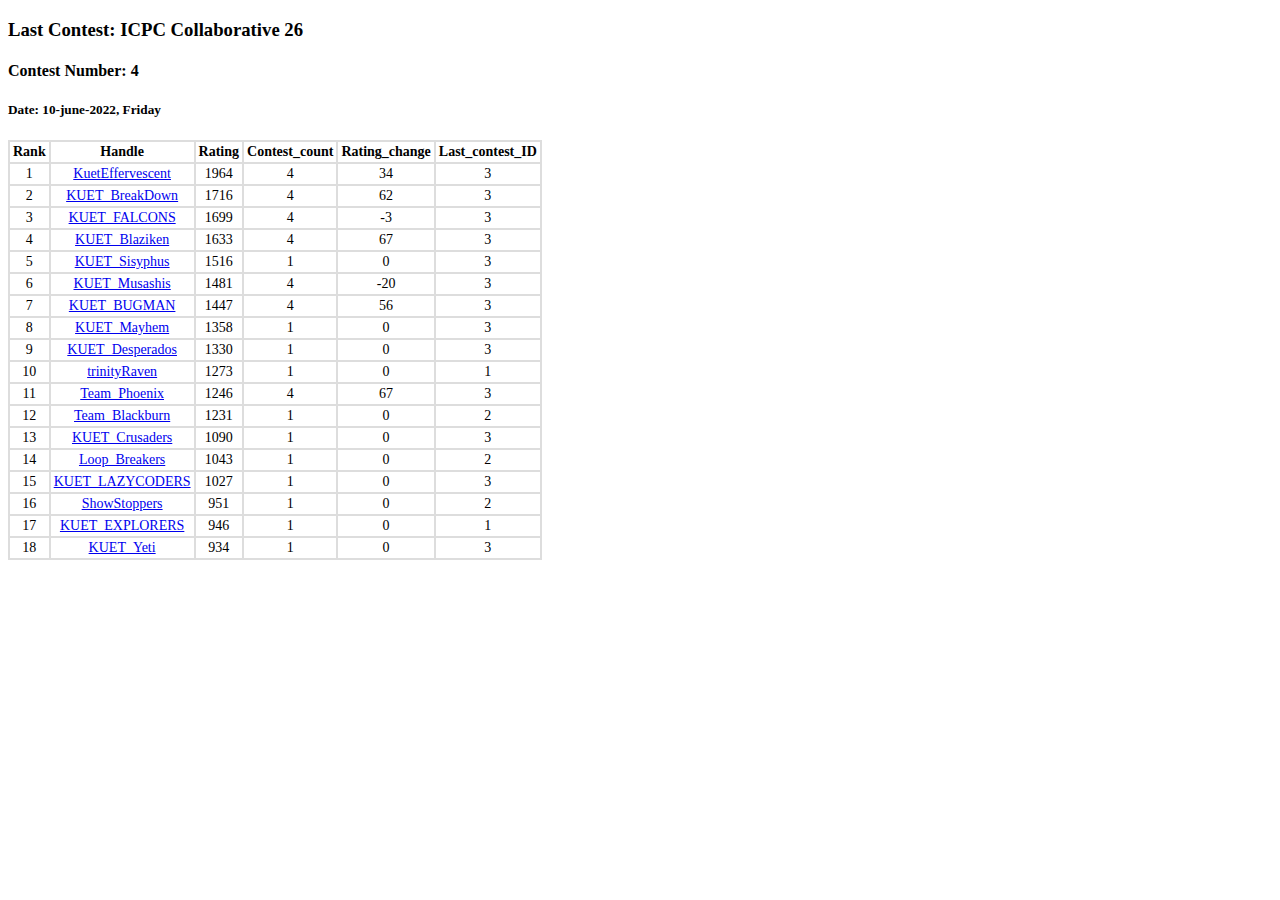
==== index.html @ 2fa6121e "Add files via upload" ====
<!DOCTYPE html>
<html>
<head>
    <title>Convert JSON Data to HTML Table</title>
    <script src="sketch.js"></script>
    <link rel="stylesheet" href="style.css">
</head>
<body onload="myFunction()">
  <h3>Last Contest: ICPC Collaborative 26</h3>
  <h4>Contest Number: 4</h4>
  <h5>Date: 10-june-2022, Friday</h5>
  <p id="showData"></p>
</body>
</html>
---- style.css ----
th, td, p, input {
            font:14px Verdana;
        }
        table, th, td 
        {
            border: solid 2px #DDD;
            border-collapse: collapse;
            padding: 2px 3px;
            text-align: center;
        }
        th {
            font-weight:bold;
        }
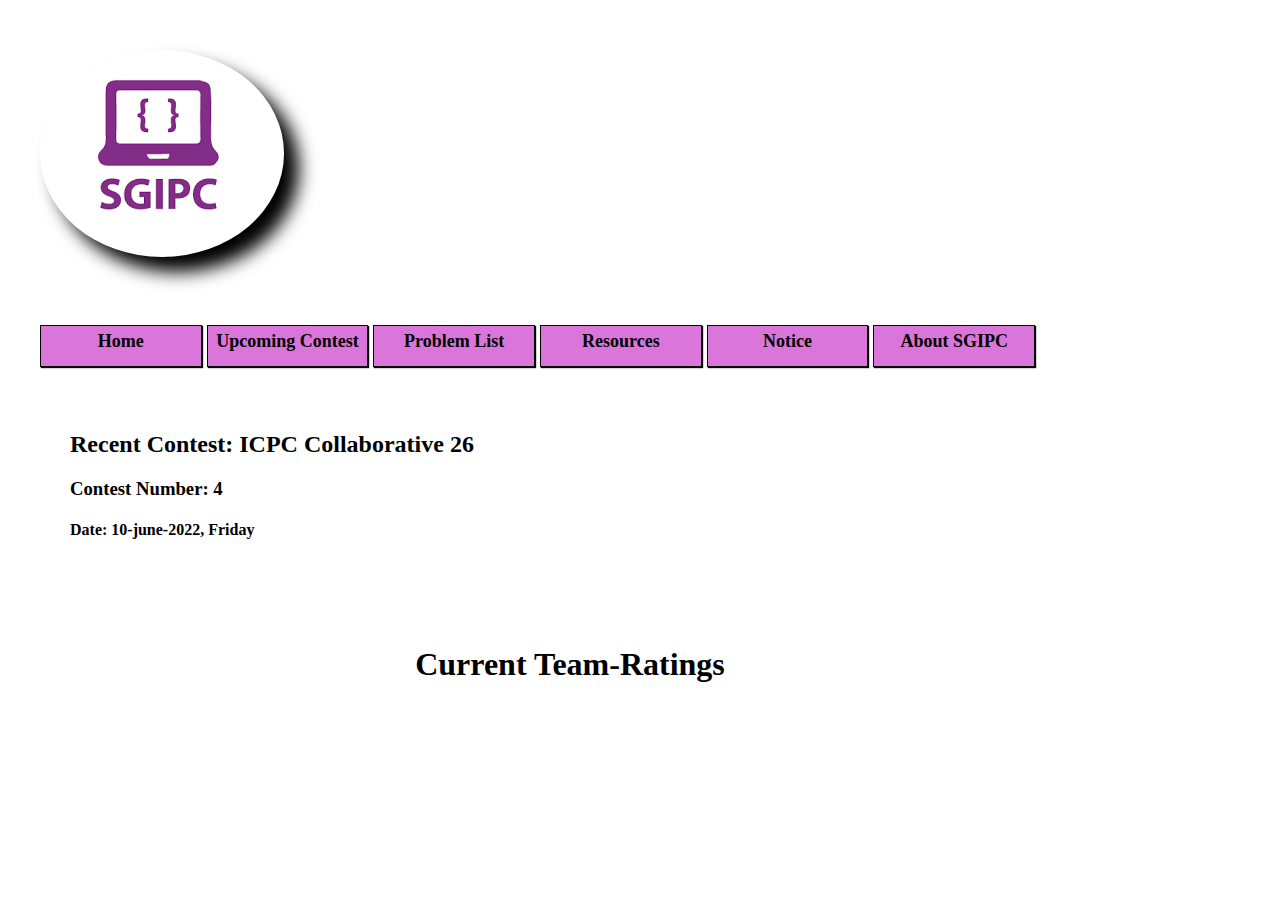
==== commit 6a3f6204: "Update index.html" ====
--- a/index.html
+++ b/index.html
@@ -1,14 +1,41 @@
 <!DOCTYPE html>
 <html>
 <head>
-    <title>Convert JSON Data to HTML Table</title>
-    <script src="sketch.js"></script>
+    <title>SGIPC</title>
+    <script src="all_rating.js"></script>
     <link rel="stylesheet" href="style.css">
 </head>
 <body onload="myFunction()">
-  <h3>Last Contest: ICPC Collaborative 26</h3>
-  <h4>Contest Number: 4</h4>
-  <h5>Date: 10-june-2022, Friday</h5>
-  <p id="showData"></p>
+  <div class="fullscreen">
+  <div class="sgipclogo" style="background-color:transparent;">
+       
+    <img  class="sgipclogoi logoshadowi "  src="logo.png"/>
+    <div  class=" homebutton" >
+          
+        <a class="button2 buttonshadowi" >Home</a>  
+        <a class="button2 buttonshadowi">Upcoming Contest</a>
+        <a class="button2 buttonshadowi" >Problem List</a>
+        <a class="button2 buttonshadowi" >Resources</a>
+        <a class="button2 buttonshadowi" >Notice</a>                
+        <a class="button2 buttonshadowi" >About SGIPC</a>
+
+        
+    </div>
+  </div>
+  <div class="maindiv_par">
+
+  <h2>Recent Contest: ICPC Collaborative 26</h2>
+  <h3>Contest Number: 4</h3>
+  <h4>Date: 10-june-2022, Friday</h4>
+  <br>
+  <br>
+  <div class="maindiv">
+  <h1 style="text-align: center;">Current Team-Ratings</h1>
+  <p style= "margin-top: 50px;"id="showData"></p>
+</div>
+</div>
+<br>
+<br>
+</div>
 </body>
-</html>+</html>
--- a/style.css
+++ b/style.css
@@ -11,3 +11,144 @@
         th {
             font-weight:bold;
         }
+
+
+        .sgipclogo {
+            
+            z-index: -1;
+            margin-top: 50px;
+          }
+          .sgipclogoi {
+            margin-left: 40px;
+            border-radius: 50%;
+            margin-top: 0px;
+            z-index: 2;
+            background-color: #000000;
+          }
+          .logoshadowi{
+            left: 40px;
+            padding: 0px;
+            box-shadow: 15px 15px 18px #000000;
+          }
+          
+          
+          .homebutton {
+            left: 40px;
+            margin-top: 50px;
+            display: flex;
+            height: 70px;
+            width: 1000px;
+            flex-direction: row;
+            justify-content: space-between; 
+            align-items: center;
+            margin-right: 2rem;
+            font-size: 0.9rem;
+            font-weight: bold;
+            cursor: pointer;
+            text-align: right;
+            position: relative;
+            
+            
+           
+          }
+          .button2 {
+            /* display: inline-block; */
+            padding: 0.5rem 0.5rem;
+            border-radius: rem;
+            width: 300px;
+            height: 30px;
+            background-color: rgba(203, 58, 203, 0.703);
+            background-color:;
+            color: rgb(5, 3, 3);
+            font-size: 18px;
+            text-align: center;
+            letter-spacing: 0rem;
+            transition: all 0.1s;
+            position: relative;
+            overflow: hidden;
+            z-index: 1;
+            color: #000000;
+            text-decoration: rgb(0, 0, 0);
+            margin-right: 5px;
+            text-decoration: none;
+            
+          }
+          .button2:after {
+            /* display: inline-block; */
+            content: "";
+            position: absolute;
+            bottom: 0;
+            left: 0;
+            width: 100%;
+            height: 100%;
+            /* background-color: rgb(105, 152, 240); */
+            background-color: transparent;
+            text-decoration: #fff9f9;
+            border-radius: 0rem;
+            z-index: -2;
+            text-decoration: none;
+          }
+          .button2:before {
+            text-decoration: none;
+            content: "";
+            position: absolute;
+            bottom: 0;
+            left: 0;
+            width: 0%;
+            height: 100%;
+            /* display: inline-block; */
+            background-color: rgb(23, 44, 77);
+            transition: all 0.3s;
+            border-radius: 0rem;
+            z-index: -1;
+          }
+          .button2:hover {
+            text-decoration: white;
+            /* display: inline-block; */
+            background-color: #000000;
+            color: rgb(255, 255, 255);
+          }
+          .button2:hover::before {
+            text-decoration: none;
+            /* display: inline-block; */
+            width: 100%;
+          }
+          .buttonshadowi {
+            border: 1px solid;
+            padding: 5px;
+            box-shadow: 1px 1px 1px #000000;
+          }
+
+          .fullscreen {
+
+            position:absolute;
+            top:0px;
+            right:0px;
+            bottom:0px;
+            left:0px;
+          }
+          .maindiv_par {
+            margin-left: 70px;
+            margin-top: 50px;
+          }
+
+          .maindiv{
+            margin-left: 00px;
+            margin-top: 50px;
+            width: 1000px;
+          }
+
+          .maindiv th {
+            font-size: 18px;
+            padding: 18px;
+            background-color: rgb(224, 232, 217);
+          }
+          .maindiv td{
+            font-size: 15px;
+            padding: 10px;
+            color: #000000;
+          }
+          .maindiv a{
+            color: #1c5dc0;
+            text-decoration: none;
+          }
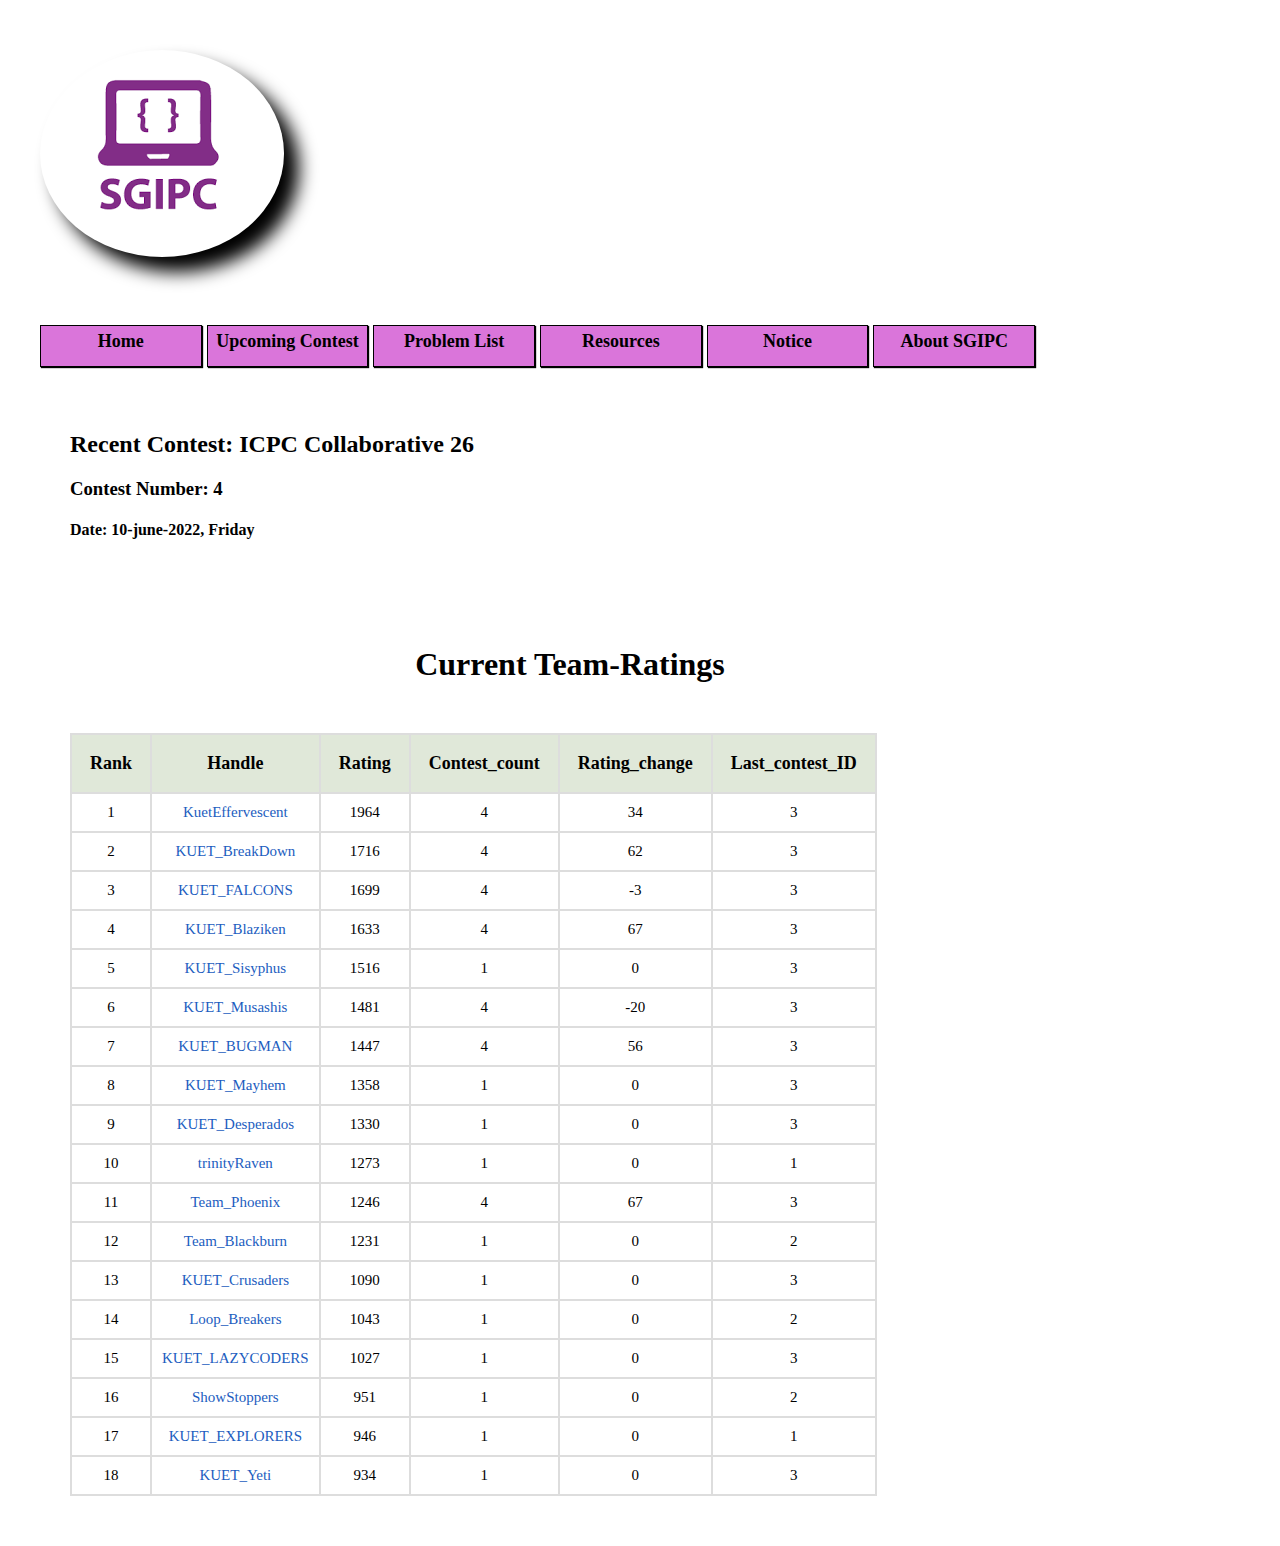
==== commit d4e97a86: "Update index.html" ====
--- a/index.html
+++ b/index.html
@@ -2,7 +2,7 @@
 <html>
 <head>
     <title>SGIPC</title>
-    <script src="all_rating.js"></script>
+    <script src="sketch.js"></script>
     <link rel="stylesheet" href="style.css">
 </head>
 <body onload="myFunction()">
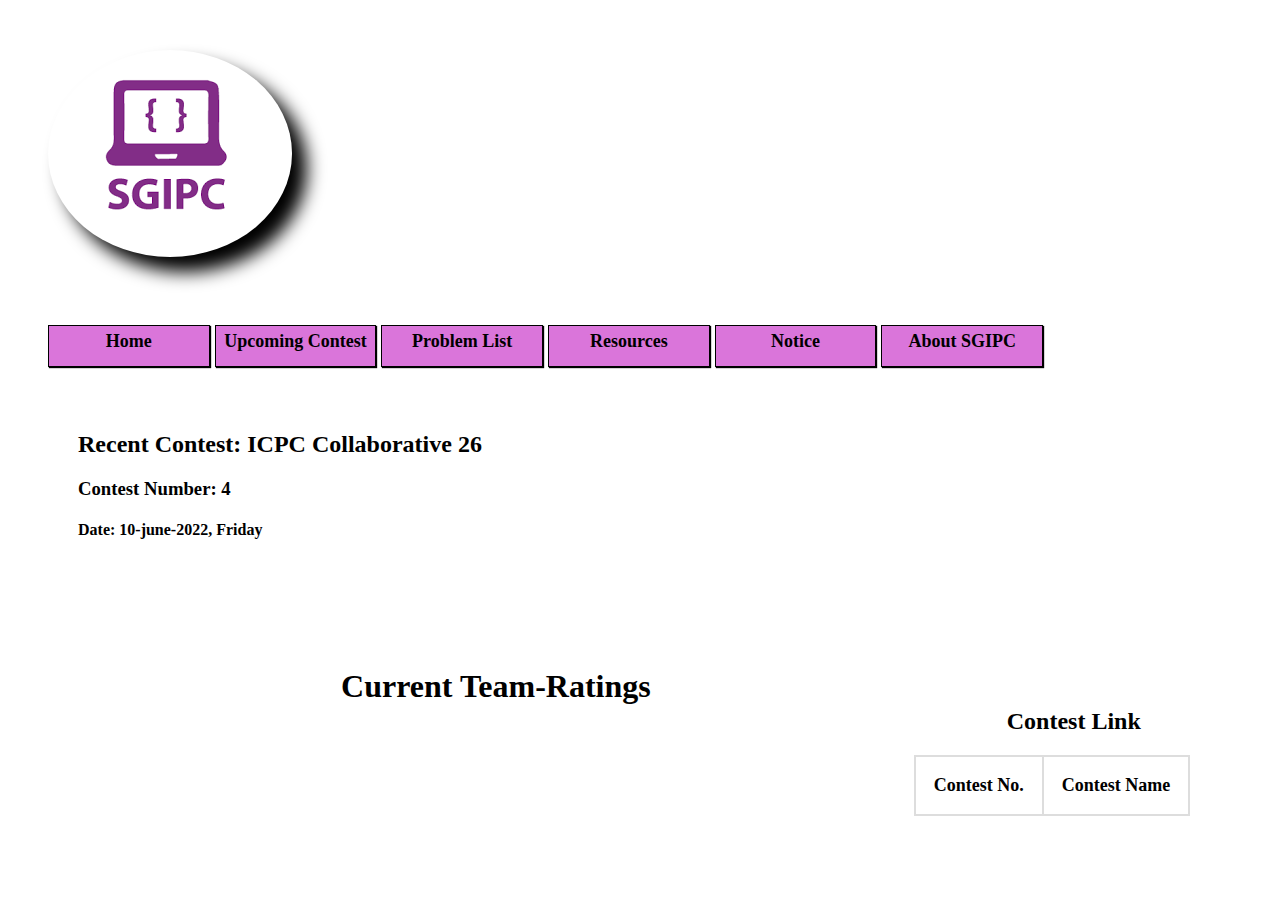
==== commit 2406ed70: "Update index.html" ====
--- a/index.html
+++ b/index.html
@@ -2,7 +2,7 @@
 <html>
 <head>
     <title>SGIPC</title>
-    <script src="sketch.js"></script>
+    <script src="all_rating.js"></script>
     <link rel="stylesheet" href="style.css">
 </head>
 <body onload="myFunction()">
@@ -24,16 +24,25 @@
   </div>
   <div class="maindiv_par">
 
-  <h2>Recent Contest: ICPC Collaborative 26</h2>
-  <h3>Contest Number: 4</h3>
-  <h4>Date: 10-june-2022, Friday</h4>
-  <br>
-  <br>
-  <div class="maindiv">
-  <h1 style="text-align: center;">Current Team-Ratings</h1>
-  <p style= "margin-top: 50px;"id="showData"></p>
-</div>
-</div>
+    <h2>Recent Contest: ICPC Collaborative 26</h2>
+    <h3>Contest Number: 4</h3>
+    <h4>Date: 10-june-2022, Friday</h4>
+    <br>
+    <br>
+    <div style="display: flex;">
+    <div class="maindiv">
+      <h1 style="text-align: center;width: auto;">Current Team-Ratings</h1>
+      <p style= "margin-top: 50px;"id="showData"></p>
+    </div>
+    <div class="sidediv">
+      <h2  style="text-align: center;width: 320px;">Contest Link</h2>
+      <table>
+        <th>Contest No.</th>
+        <th>Contest Name</th>
+      </table>
+    </div>
+  </div>
+  </div>
 <br>
 <br>
 </div>
--- a/style.css
+++ b/style.css
@@ -55,7 +55,7 @@
             /* display: inline-block; */
             padding: 0.5rem 0.5rem;
             border-radius: rem;
-            width: 300px;
+            width: 200px;
             height: 30px;
             background-color: rgba(203, 58, 203, 0.703);
             background-color:;
@@ -121,7 +121,6 @@
 
           .fullscreen {
 
-            position:absolute;
             top:0px;
             right:0px;
             bottom:0px;
@@ -130,12 +129,19 @@
           .maindiv_par {
             margin-left: 70px;
             margin-top: 50px;
+           
           }
 
           .maindiv{
-            margin-left: 00px;
+            width: 70%;
+            
             margin-top: 50px;
-            width: 1000px;
+           
+          }
+          
+          .maindiv table{
+            margin: 0 auto;
+            text-align: center;
           }
 
           .maindiv th {
@@ -152,3 +158,13 @@
             color: #1c5dc0;
             text-decoration: none;
           }
+
+          .sidediv {
+            flex-grow: 1;
+            margin-top: 92px;
+          }
+
+          .sidediv th {
+            font-size: 18px;
+            padding: 18px;
+          }
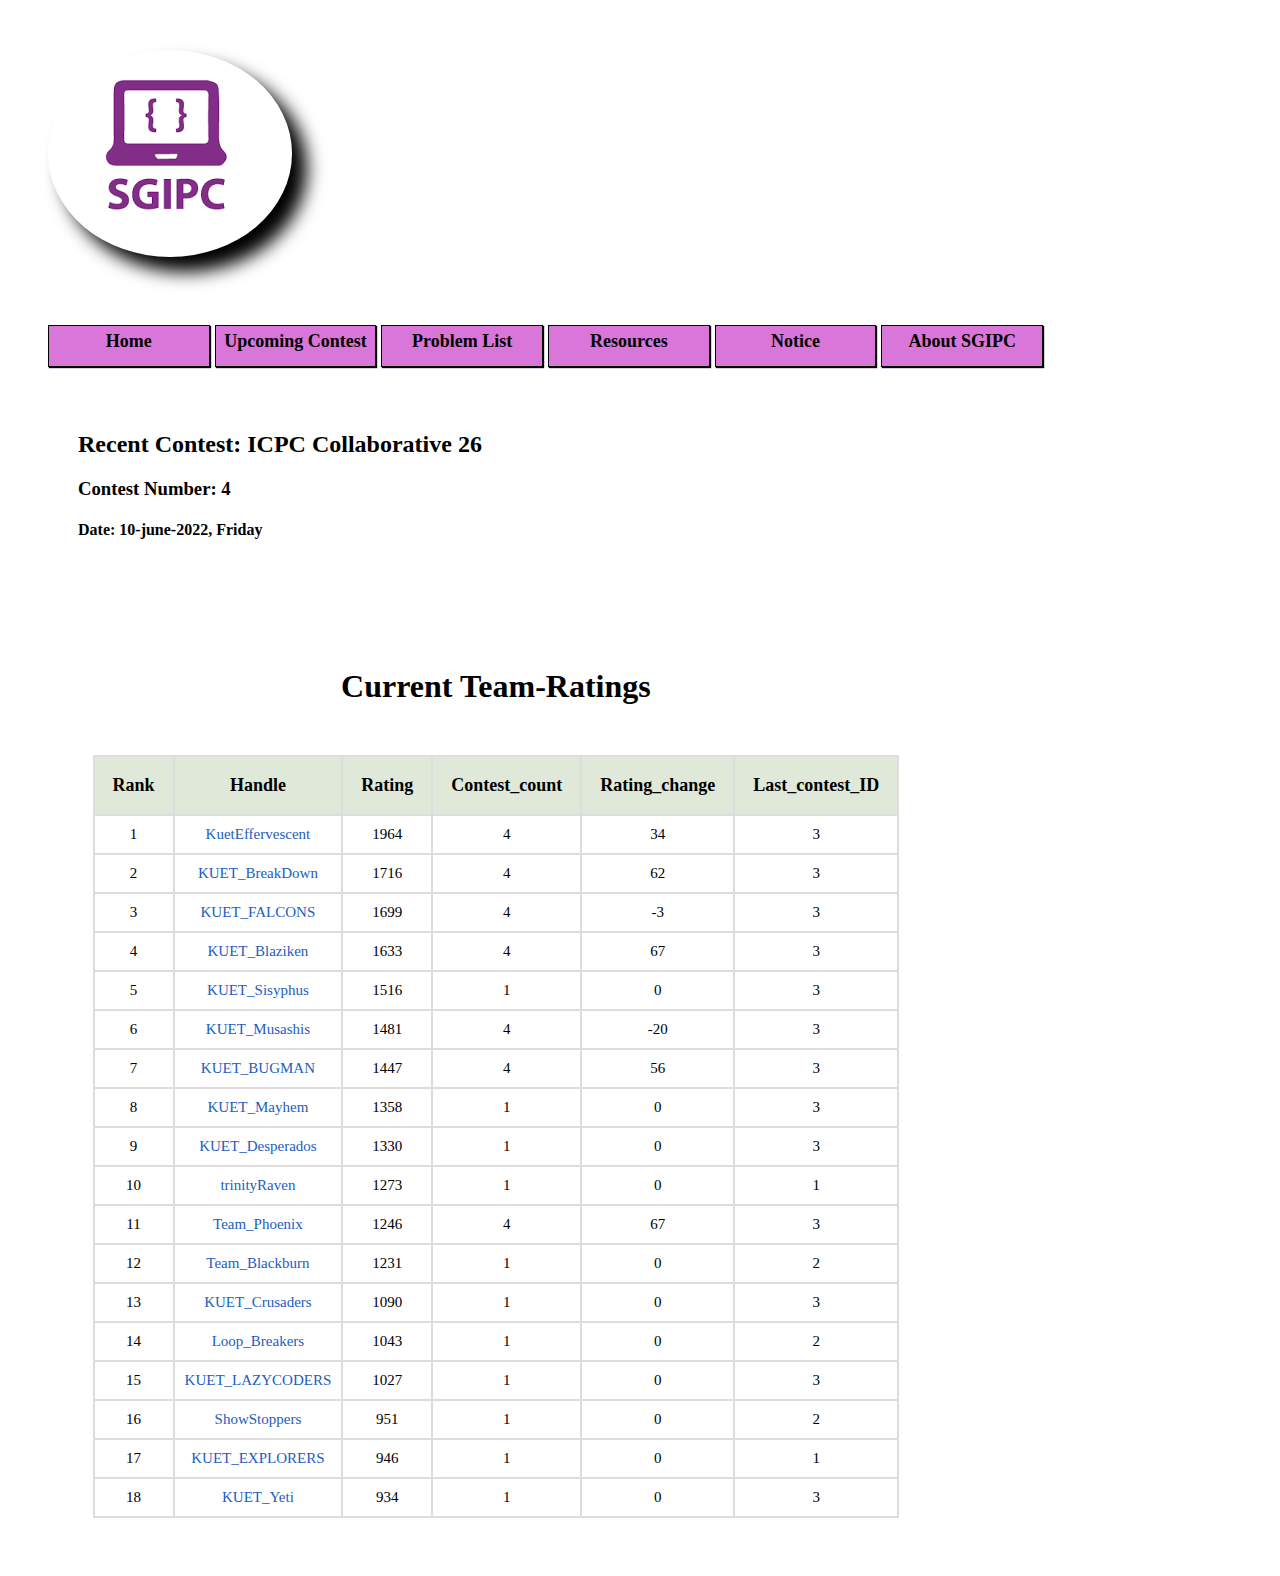
==== commit beb73981: "color" ====
--- a/index.html
+++ b/index.html
@@ -2,7 +2,7 @@
 <html>
 <head>
     <title>SGIPC</title>
-    <script src="all_rating.js"></script>
+    <script src="sketch.js"></script>
     <link rel="stylesheet" href="style.css">
 </head>
 <body onload="myFunction()">
@@ -34,13 +34,7 @@
       <h1 style="text-align: center;width: auto;">Current Team-Ratings</h1>
       <p style= "margin-top: 50px;"id="showData"></p>
     </div>
-    <div class="sidediv">
-      <h2  style="text-align: center;width: 320px;">Contest Link</h2>
-      <table>
-        <th>Contest No.</th>
-        <th>Contest Name</th>
-      </table>
-    </div>
+   
   </div>
   </div>
 <br>
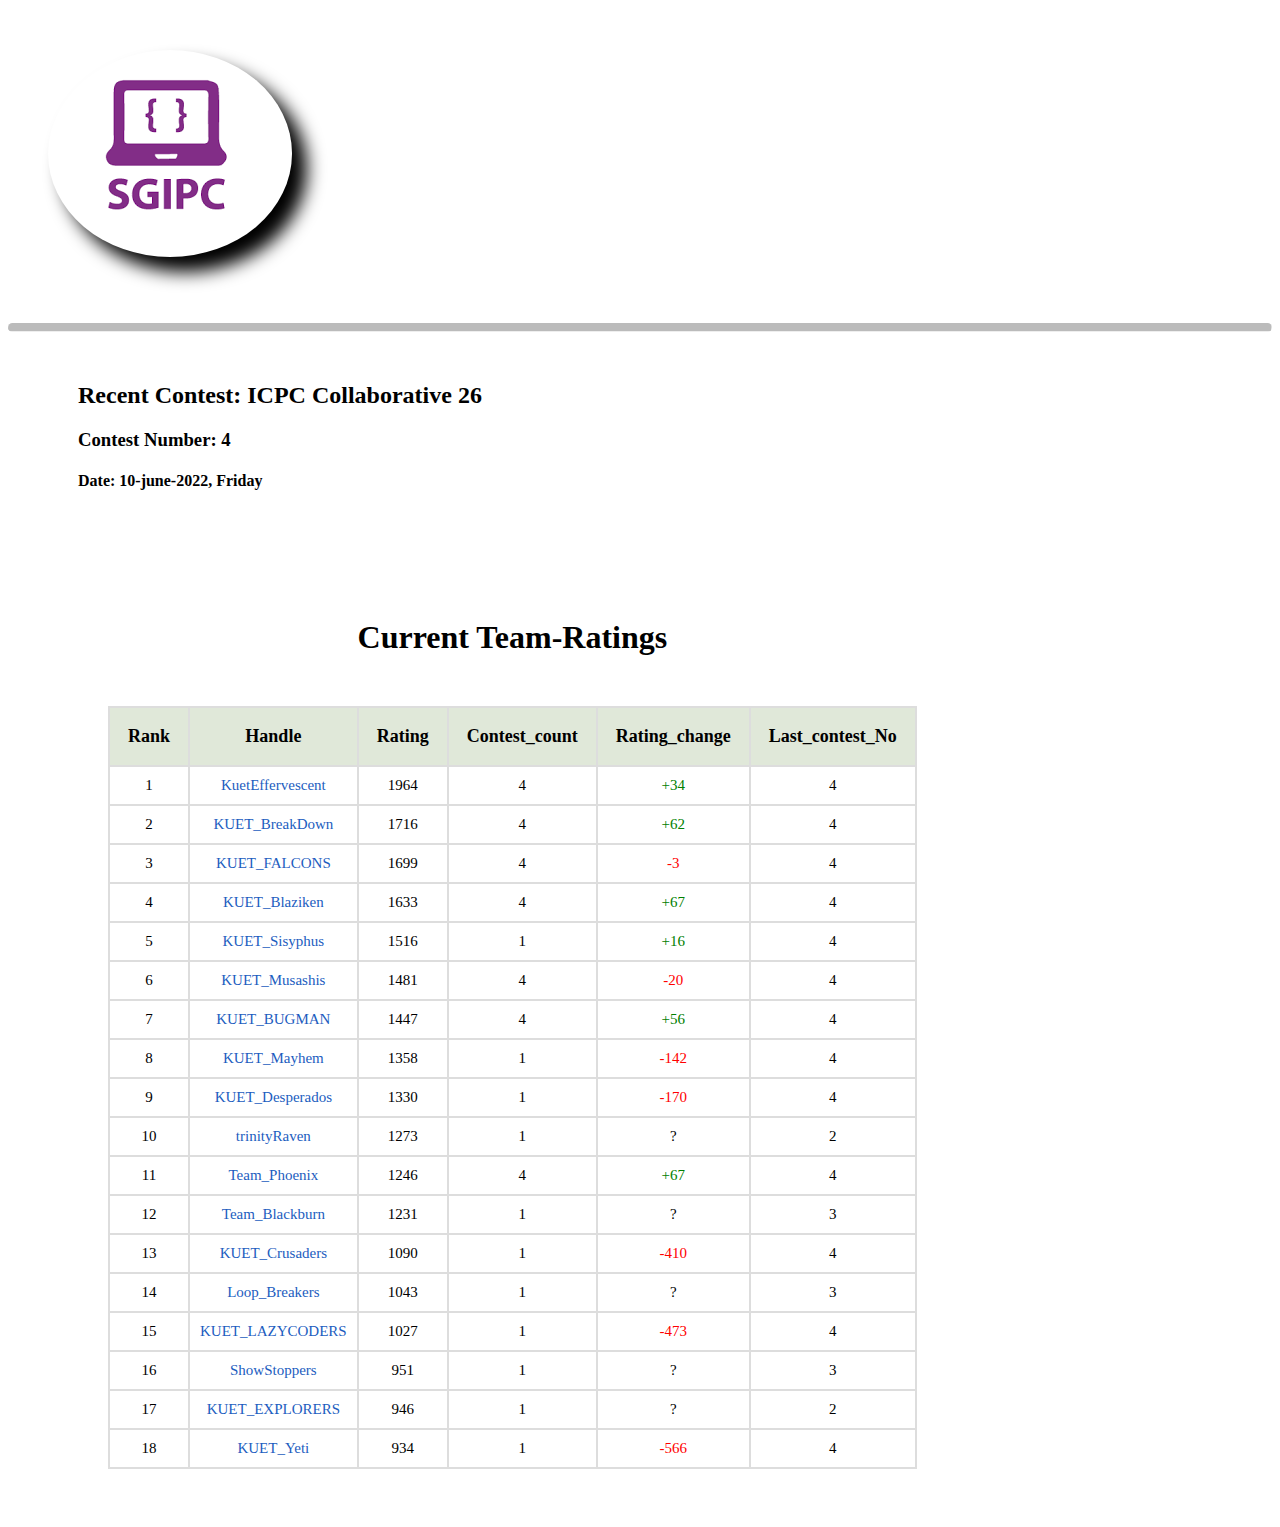
==== commit c7f310fb: "divi" ====
--- a/index.html
+++ b/index.html
@@ -10,7 +10,7 @@
   <div class="sgipclogo" style="background-color:transparent;">
        
     <img  class="sgipclogoi logoshadowi "  src="logo.png"/>
-    <div  class=" homebutton" >
+    <!-- <div  class=" homebutton" >
           
         <a class="button2 buttonshadowi" >Home</a>  
         <a class="button2 buttonshadowi">Upcoming Contest</a>
@@ -20,8 +20,13 @@
         <a class="button2 buttonshadowi" >About SGIPC</a>
 
         
-    </div>
+    </div> -->
   </div>
+  <br>
+  <br>
+  <br>
+  <hr style="border-top: 8px solid #bbb;
+  border-radius: 5px;">
   <div class="maindiv_par">
 
     <h2>Recent Contest: ICPC Collaborative 26</h2>
@@ -36,7 +41,6 @@
     </div>
    
   </div>
-  </div>
 <br>
 <br>
 </div>
--- a/style.css
+++ b/style.css
@@ -36,7 +36,7 @@
             left: 40px;
             margin-top: 50px;
             display: flex;
-            height: 70px;
+            height: 100px;
             width: 1000px;
             flex-direction: row;
             justify-content: space-between; 
@@ -56,8 +56,8 @@
             padding: 0.5rem 0.5rem;
             border-radius: rem;
             width: 200px;
-            height: 30px;
-            background-color: rgba(203, 58, 203, 0.703);
+            height: 40px;
+            background-color: rgba(231, 125, 231, 0.703);
             background-color:;
             color: rgb(5, 3, 3);
             font-size: 18px;
@@ -133,15 +133,16 @@
           }
 
           .maindiv{
-            width: 70%;
-            
+            /* width: 100%;
+             */
             margin-top: 50px;
+            margin-left: 30px;
            
           }
           
           .maindiv table{
             margin: 0 auto;
-            text-align: center;
+           
           }
 
           .maindiv th {
@@ -168,3 +169,9 @@
             font-size: 18px;
             padding: 18px;
           }
+          .redd{
+            color: red;
+          }
+          .greenn{
+            color:green;
+          }
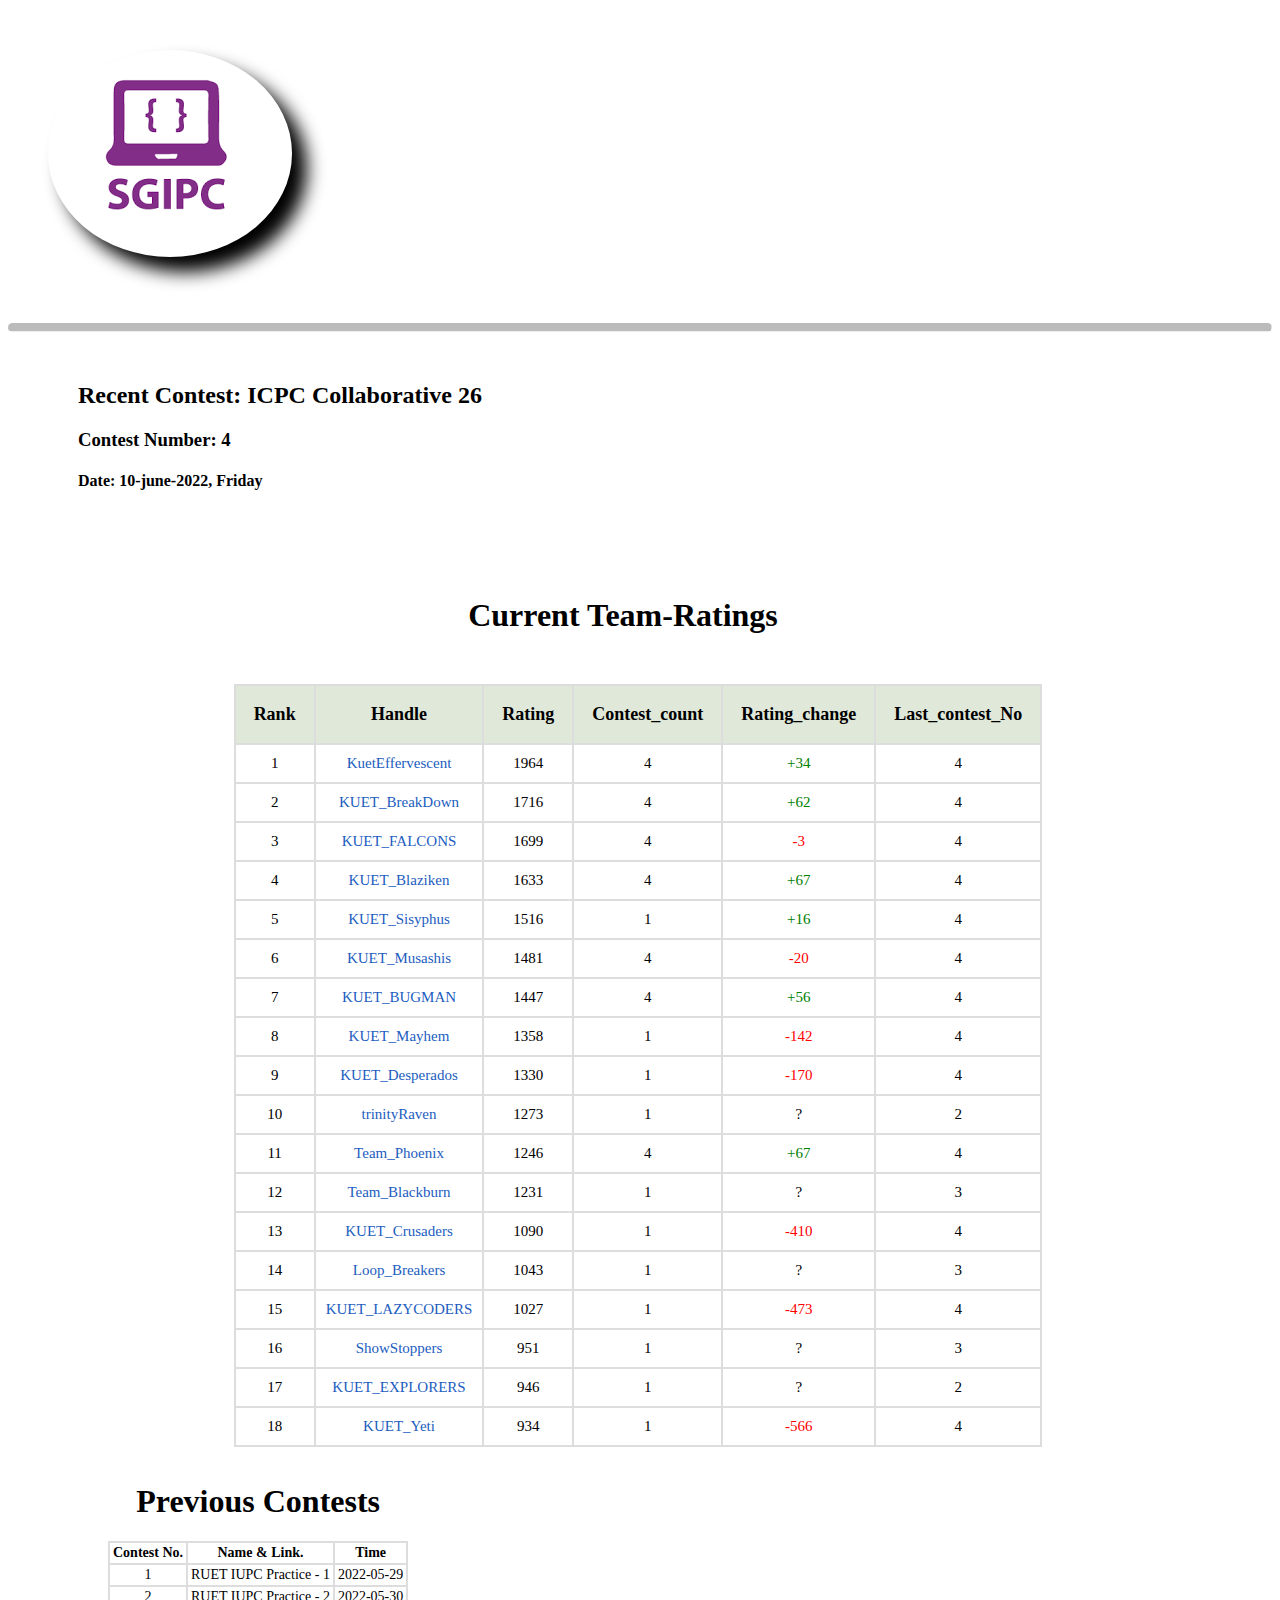
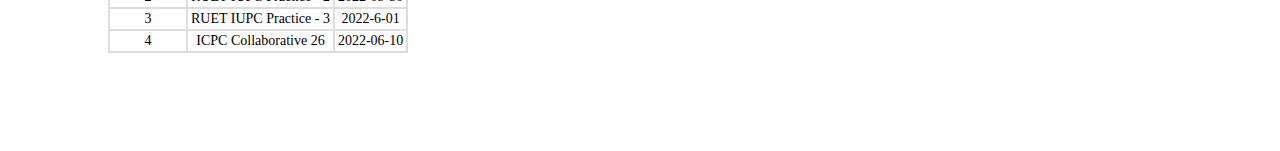
==== commit 06b2cf01: "Update index.html" ====
--- a/index.html
+++ b/index.html
@@ -34,15 +34,56 @@
     <h4>Date: 10-june-2022, Friday</h4>
     <br>
     <br>
-    <div style="display: flex;">
-    <div class="maindiv">
-      <h1 style="text-align: center;width: auto;">Current Team-Ratings</h1>
-      <p style= "margin-top: 50px;"id="showData"></p>
+    <div style=" margin-left: 30px;width: 1000px; height: 100%">
+      <div class="maindiv">
+        <h1 style="text-align: center;">Current Team-Ratings</h1>
+        <p style= "margin-top: 50px; width: 1000px;"id="showData"></p>
+
+      </div>
+      <div class="contest_link_table">
+        <table>
+          <caption><h1>Previous Contests</h1></caption>
+          <tr>
+            <th> Contest No. </th>
+            <th>  Name & Link.  </th>
+            <th>  Time  </th>
+          </tr>
+          <tr>
+            <td>1</td>
+            <td>RUET IUPC Practice - 1</td>
+            <td>2022-05-29</td>
+          </tr>
+          <tr>
+            <td>2</td>
+            <td>RUET IUPC Practice - 2</td>
+            <td>2022-05-30</td>
+          </tr>
+          <tr>
+            <td>3</td>
+            <td>RUET IUPC Practice - 3</td>
+            <td>2022-6-01</td>
+          </tr>
+          <tr>
+            <td>4</td>
+            <td>ICPC Collaborative 26</td>
+            <td>2022-06-10</td>
+          </tr>
+        </table>
+      </div>
+
+      
+
     </div>
-   
+     
   </div>
+ 
 <br>
 <br>
 </div>
+
+
+<br>
+<br>
+<br>
 </body>
 </html>
--- a/style.css
+++ b/style.css
@@ -175,3 +175,12 @@
           .greenn{
             color:green;
           }
+
+          .teammain{
+            margin-left: 50px;
+            margin-top: 50px;
+          }
+
+          .multiline {
+            white-space: pre-wrap;
+          }
